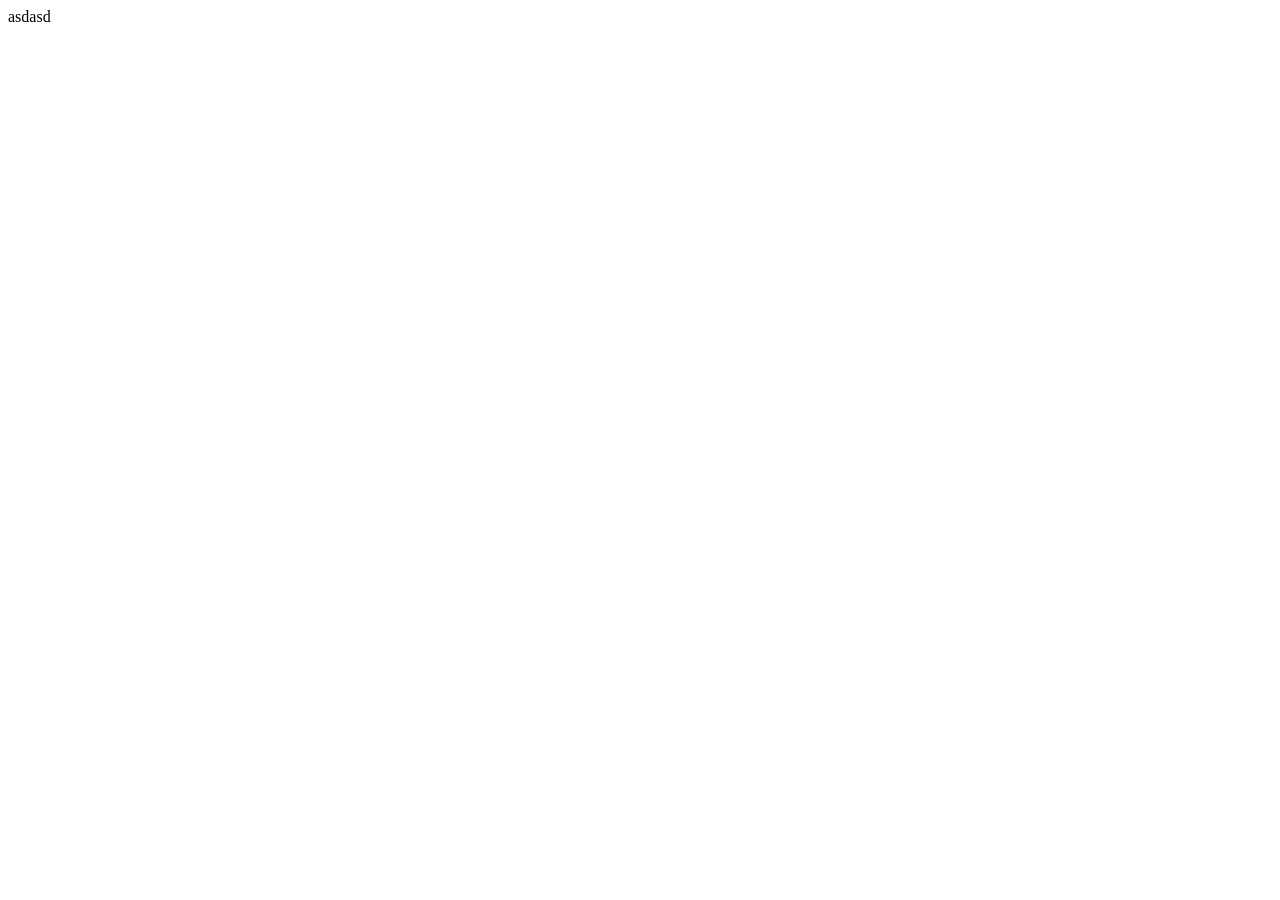
==== index.html @ 37747d81 "Created the index file for the website" ====
<!DOCTYPE html>
<html lang="en">
<head>
    <meta charset="UTF-8">
    <meta name="viewport" content="width=device-width, initial-scale=1.0">
    <title>Document</title>
</head>
<body>
    asdasd
</body>
</html>
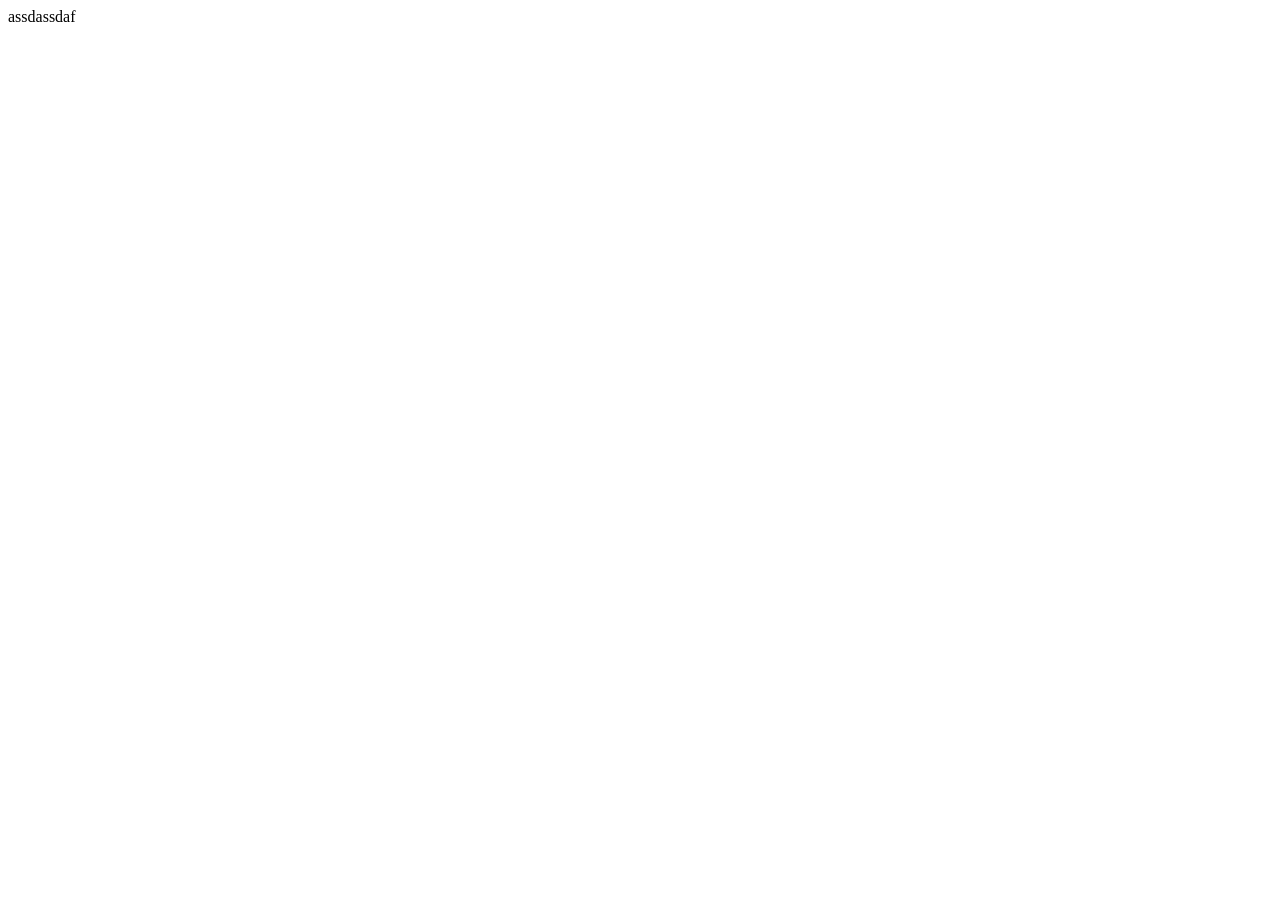
==== commit f6986343: "Made the file" ====
--- a/index.html
+++ b/index.html
@@ -6,6 +6,6 @@
     <title>Document</title>
 </head>
 <body>
-    asdasd
+    assdassdaf
 </body>
 </html>
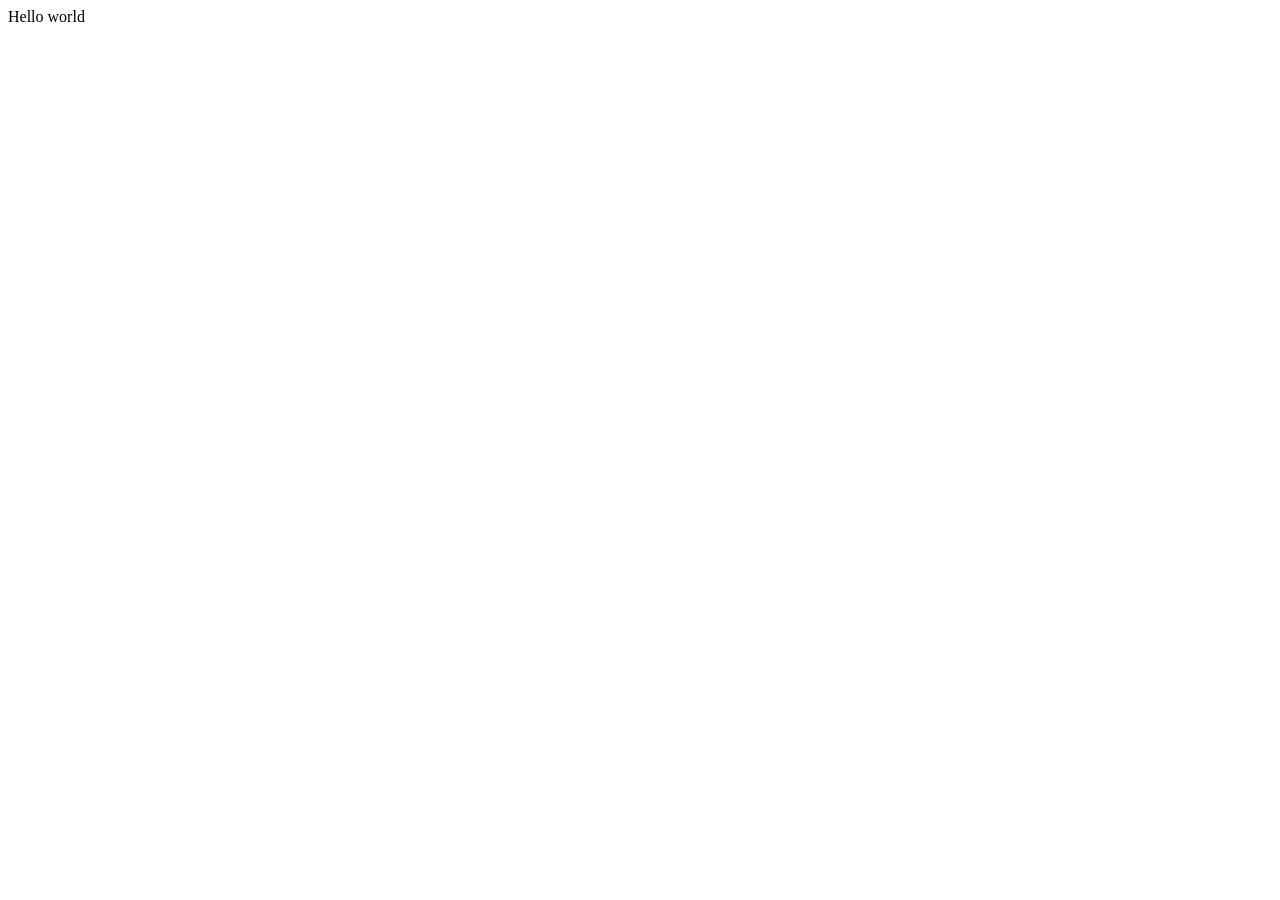
==== commit fb098352: "Made the file" ====
--- a/index.html
+++ b/index.html
@@ -6,6 +6,6 @@
     <title>Document</title>
 </head>
 <body>
-    assdassdaf
+    Hello world
 </body>
 </html>
